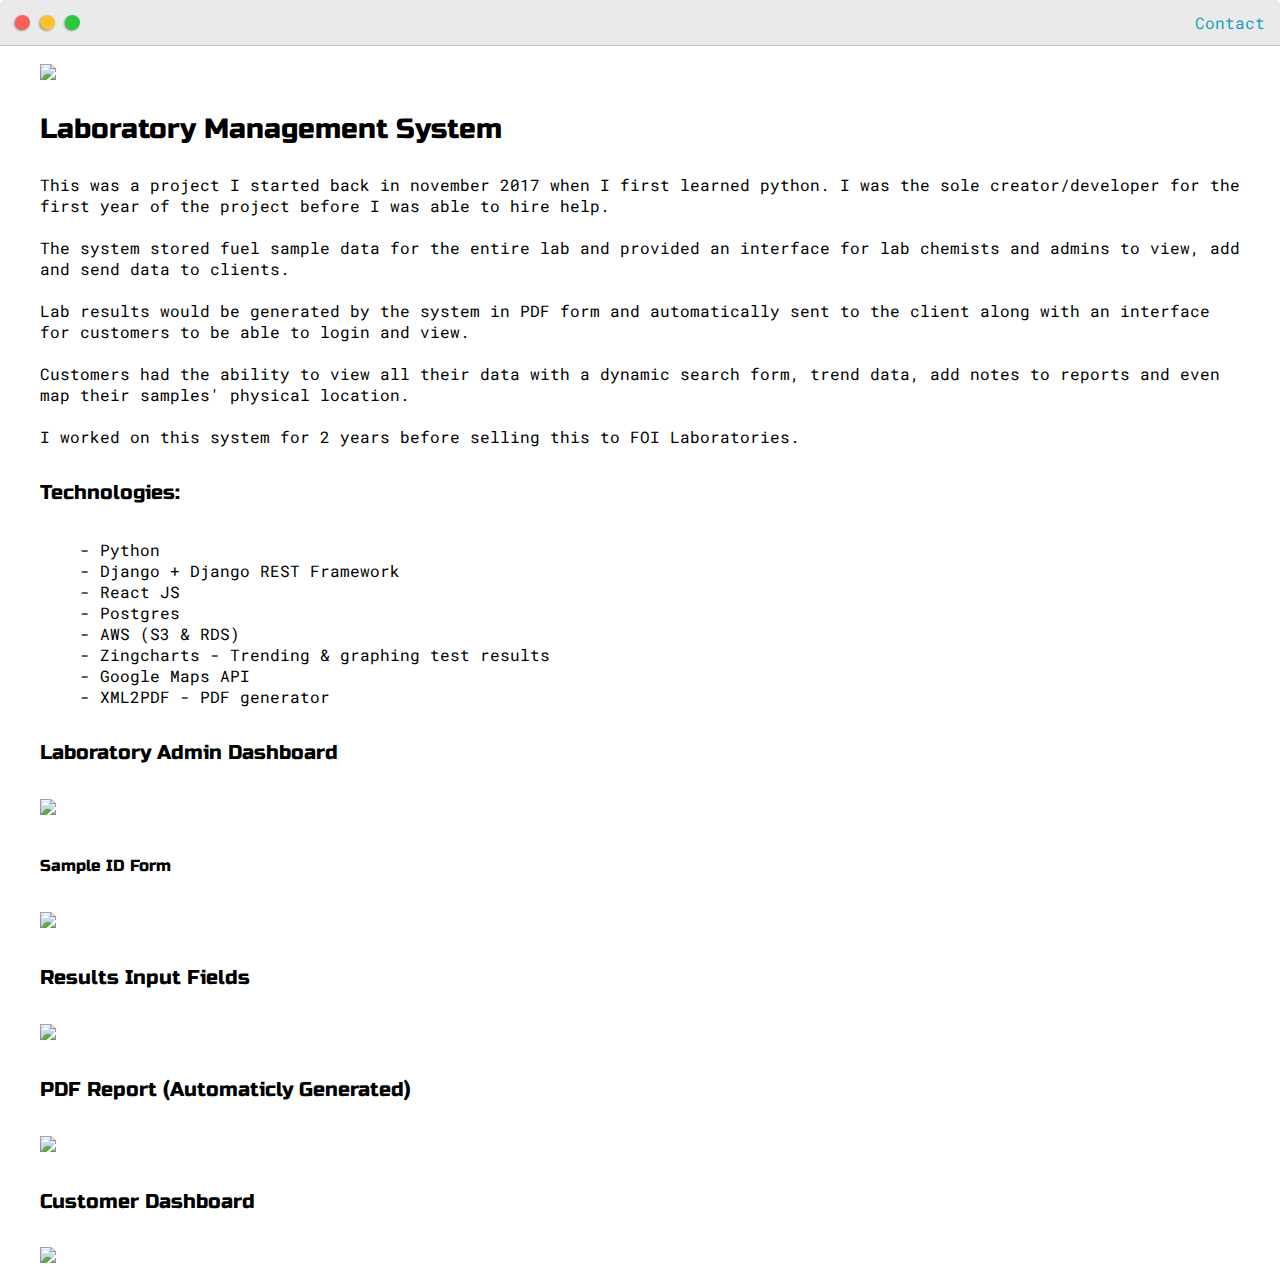
==== post.html @ 47df20aa "done" ====
<!DOCTYPE html>
<html>
<head>
	<title>Post Name</title>


	<meta name="viewport" content="width=device-width, initial-scale=1, maximum-scale=1, minimum-scale=1" />

	<link href="https://fonts.googleapis.com/css2?family=Russo+One&display=swap" rel="stylesheet">

	<link href="https://fonts.googleapis.com/css2?family=Roboto+Mono:wght@500&display=swap" rel="stylesheet">

	<link rel="stylesheet" type="text/css" href="default.css">


	<style type="text/css">
		.img-container{
			max-width: 600px;
		}

		img{
			width: 100%
		}

	</style>

</head>
<body>
	<div class="nav-wrapper">

		<!-- Link around dots-wrapper added after tutorial video -->
		<a href="index.html">
			<div class="dots-wrapper">
				<div id="dot-1" class="browser-dot"></div>
				<div id="dot-2" class="browser-dot"></div>
				<div id="dot-3" class="browser-dot"></div>
			</div>
		</a>

		<ul id="navigation">
			<li><a href="index.html#contact">Contact</a></li>

		</ul>
	</div>

	<div class="main-container">
		<br>

		<div class="img-container">
			<img src="images/dash.jpg">
		</div>
		
		<h3>Laboratory Management System</h3>

		<p>This was a project I started back in november 2017 when I first learned python. I was the sole creator/developer for the first year of the project before I was able to hire help.
		<br>
		<br>
		The system stored fuel sample data for the entire lab and provided an interface for lab chemists and admins to view, add and send data to clients.
		<br>
		<br>
		Lab results would be generated by the system in PDF form and automatically sent to the client along with an interface for customers to be able to login and view.
		<br>
		<br>
		Customers had the ability to view all their data with a dynamic search form, trend data, add notes to reports and even map their samples' physical location.
		<br>
		<br>
		I worked on this system for 2 years before selling this to FOI Laboratories.</p>

		<h5>Technologies:</h5>
		<ul>
			<li>- Python</li>
			<li>- Django + Django REST Framework</li>
			<li>- React JS</li>
			<li>- Postgres</li>
			<li>- AWS (S3 & RDS)</li>
			<li>- Zingcharts - Trending & graphing test results</li>
			<li>- Google Maps API</li>
			<li>- XML2PDF - PDF generator</li>
		</ul>


		<h5>Laboratory Admin Dashboard</h5>
		<div class="img-container">
			<img src="images/lab-dash.jpg">
		</div>

		<h6>Sample ID Form</h5>
		<div class="img-container">
			<img src="images/sample-form.jpg">
		</div>

		<h5>Results Input Fields</h5>
		<div class="img-container">
			<img src="images/results.jpg">
		</div>

		<h5>PDF Report (Automaticly Generated)</h5>
		<div class="img-container">
			<img src="images/pdf-report.jpg">
		</div>

		<h5>Customer Dashboard</h5>
		<div class="img-container">
			<img src="images/customer-dash.jpg">
		</div>

	</div>

</body>
</html>
---- default.css ----
:root {
    --mainColor:#eaeaea;
    --secondaryColor:#fff;

    --borderColor: #c1c1c1;
    
    --mainText: black;
    --secondaryText:#4b5156;
    
    --themeDotBorder:#24292e;

    --previewBg:rgb(251, 249, 243, 0.8);
    --previewShadow:#f0ead6;

    --buttonColor:black;
}
html,body {
  padding: 0;
  margin: 0;
}

h1,h2,h3,h4,h5,h6,strong {
  color: var(--mainText);
  font-family: 'Russo One', sans-serif;
  font-weight: 500;
}

p,li,span,label,input,textarea {
  color: var(--mainText);
  font-family: 'Roboto Mono', monospace;
}

a{
    text-decoration: none;
    color:#17a2b8;
}

ul{
    list-style: none;
}
h1{ font-size: 56px;}
h2{ font-size: 36px;}
h3{ font-size: 28px;}
h4{ font-size: 24px;}
h5{ font-size: 20px;}
h6{ font-size: 16px;}

.s1{
    background-color: var(--mainColor);
    border-bottom: 1px solid var(--borderColor);
    overflow: auto;
}

.s2{
    background-color: var(--secondaryColor);
    border-bottom: 1px solid var(--borderColor);
    overflow: auto;
}

.main-container{
    width: 1200px;
    margin: 0 auto;
}

.greeting-wrapper{
    display:grid;
    text-align: center;
    align-content: center;
    min-height: 10em;
}

.intro-wrapper{
    background-color: var(--secondaryColor);
    border: 1px solid var(--borderColor);
    border-radius: 5px 5px 0 0;
    
    -webkit-box-shadow: -1px 1px 3px -1px rgba(0,0,0,0.75);
    -moz-box-shadow: -1px 1px 3px -1px rgba(0,0,0,0.75);
    box-shadow: -1px 1px 3px -1px rgba(0,0,0,0.75);

    display: grid;
    grid-template-columns: 1fr 1fr;
    grid-template-areas: 
        'nav-wrapper nav-wrapper'
        'left-column right-column';
}

.nav-wrapper{ 
    border-radius: 5px 5px 0 0;
    grid-area: nav-wrapper;
    border-bottom: 1px solid var(--borderColor);
    display: flex;
    justify-content: space-between;
    align-items: center;
    background-color: var(--mainColor);
}

#navigation{
    margin: 0;
    padding: 10px;
}

#navigation li{
    display: inline-block;
    margin-right: 5px;
    margin-left: 5px;
}

.dots-wrapper{
    display: flex;
    padding: 10px;
}

#dot-1{
    background-color: #FC6058;
}

#dot-2{
    background-color: #FEC02F;
}

#dot-3{
    background-color: #2ACA3E;
}

.browser-dot{
    background-color: black;
    height: 15px;
    width: 15px;
    border-radius: 50%;
    margin: 5px;
    -webkit-box-shadow: -1px 1px 3px -1px rgba(0,0,0,0.75);
    -moz-box-shadow: -1px 1px 3px -1px rgba(0,0,0,0.75);
    box-shadow: -1px 1px 3px -1px rgba(0,0,0,0.75);
}

.left-column{
    grid-area: left-column;
    padding-top: 50px;
    padding-bottom: 50px;
}

#profile_pic{
    display: block;
    margin: 0 auto;
    height: 250px;
    width: 250px;
    object-fit: cover;
    border: 2px solid var(--borderColor);
    border-radius: 60px;
}

#theme-options-wrapper{
    display: flex;
    justify-content: center;
}

.theme-dot{
    height: 30px;
    width: 30px;
    border-radius: 50%;

    margin: 5px;
    border: 2px 0 solid var(--themeDotBorder);

    -webkit-box-shadow: -1px 1px 3px -1px rgba(0,0,0,0.75);
    -moz-box-shadow: -1px 1px 3px -1px rgba(0,0,0,0.75);
    box-shadow: -1px 1px 3px -1px rgba(0,0,0,0.75);

    cursor: pointer;
}

.theme-dot:hover{
    border-width: 5px;
}

#light-mode{
    background-color: #fff;
}

#blue-mode{
    background-color: #192734;
}

#green-mode{
    background-color: #78866b;
}

#purple-mode{
    background-color: #7E4C74;
}

#settings-note{
    font-size: 12px;
    font-style: italic;
    text-align: center;
}

.right-column{
    grid-area: right-column;
    display: grid;
    align-content: center;

    padding-top: 50px;
    padding-bottom: 50px;
}

#preview-shadow{
    background-color: var(--previewShadow);
    width: 370px;
    height: 180px;
    padding-left: 30px;
    padding-top: 30px;
}

#preview{
    width: 370px;
    height: 180px;
    border: 1.5px solid #17a2b8;
    background-color: var(--previewBg);
    padding: 15px;
    position: relative;
}

.corner{
    width: 7px;
    height: 7px;
    border-radius: 50%;
    border: 1.5px solid #17a2b8;
    background-color: #fff;
    position: absolute;
}

#corner-tl{
    top: -5px;
    left: -5px;
}

#corner-tr{
    top: -5px;
    right: -5px;
}

#corner-br{
    bottom: -5px;
    right: -5px;
}

#corner-bl{
    bottom: -5px;
    left: -5px;
}

.header{
    text-align: center;
    padding: 1rem;
    position: relative;
}

.header:after{
    content: "";
    position: absolute;
    bottom: 30px;
    left: 50%;
    transform: translateX(-50%);
    height: 4px;
    width: 200px;
    background-color: #2ecc71;
    border-radius: 2;
}

.skills-container{
    display: grid;
    grid-template-columns: repeat(3, 1fr);
    justify-content: center;
}

.skill-box{
    padding: 1rem;
    color: #ddd;
    cursor: pointer;
}

.skill-box:hover > .skill-title:after, .skill-box:hover > .skill-title:before{
    width: 35px;
}

.skill-box:hover .skill-img{
    transform: translateY(-10px);
}

.skill-title{
    display: flex;
    flex-direction: column;
    align-items: center;
    padding: 0.5rem;
    margin-bottom: 0.5rem;
    position: relative;
}

.skill-title:after{
    content: '';
    position: absolute;
    bottom: 0;
    right: 50%;
    width: 0;
    height: 4px;
    border-radius: 2px 0 0 2px;
    background-color: #2ecc71;
    transition: .5s;
}

.skill-title:before{
    content: '';
    position: absolute;
    bottom: 0;
    left: 50%;
    width: 0;
    height: 4px;
    border-radius: 0 2px 2px 0;
    background-color: #2ecc71;
    transition: .5s;
}

.skill-title h3{
    color: var(--mainText);
    margin-top: 0.5rem;
}

.skill-img{
    width: 90px;
    height: 90px;
    position: relative;
    border-radius: 45px;
    background-color: #fff;
    display: flex;
    justify-content: center;
    align-items: center;

    transition: .5s;
}

.skill-img:after{
    content: '';
    position: absolute;
    top: 0;
    left: 0;
    width: 50%;
    height: 90px;
    background-color: rgb(100, 100, 100, 0.5);
    border-radius: 45px 0 0 45px;
}

.skill-icon{
    width: 50px;
    z-index: 2;
}

.post-wrapper {
    display: grid;
    grid-template-columns: repeat(auto-fit, 320px);
    gap: 20px;
    justify-content: center;
    padding-bottom: 50px;
  }
  
  .post {
    border: 1px solid var(--borderColor);
    -webkit-box-shadow: -2px 7px 21px -9px rgba(0, 0, 0, 0.75);
    -moz-box-shadow: -2px 7px 21px -9px rgba(0, 0, 0, 0.75);
    box-shadow: -2px 7px 21px -9px rgba(0, 0, 0, 0.75);
  }
  
  .thumbnail {
    display: block;
    width: 100%;
    height: 180px;
    object-fit: cover;
  }
  
  .post-preview {
    background-color: #fff;
    padding: 15px;
  }
  
  .post-title {
    color: black;
    margin: 0;
  }
  
  .post-intro {
    color: #4b5156;
    font-size: 14px;
  }
  
  #contact-form {
    display: block;
    max-width: 600px;
    margin: 0 auto;
    border: 1px solid var(--borderColor);
    padding: 15px;
    border-radius: 5px;
    background-color: var(--mainColor);
    margin-bottom: 50px;
  }
  
  #contact-form label {
    line-height: 2.7em;
  }
  
  #contact-form textarea {
    min-height: 100px;
    font-size: 14px;
  }
  
  .input-field {
    width: 100%;
    padding-top: 10px;
    padding-bottom: 10px;
    background-color: var(--secondaryColor);
    border-radius: 5px;
    border: 1px solid var(--borderColor);
    font-size: 14px;
  }
  
  #submit-btn {
    margin-top: 10px;
    width: 100%;
    padding-top: 10px;
    padding-bottom: 10px;
    color: #fff;
    background-color: var(--buttonColor);
    border: none;
  }


@media screen and (max-width: 1200px){
    .main-container{
        width: 95%;
    }
}

@media screen and (max-width: 990px){
    .skills-container{
        grid-template-columns: repeat(2, 1fr);
        padding: 2rem 50px;
    }
}

@media screen and (max-width: 800px){
    .intro-wrapper{
        display: grid;
        grid-template-columns: 1fr;
        grid-template-areas: 
            'nav-wrapper'
            'left-column'
            'right-column';
    }

    .right-column{
        justify-content: center;
    }
    
}

@media screen and (max-width: 650px){
    .skills-container{
        grid-template-columns: 1fr;
    }
}
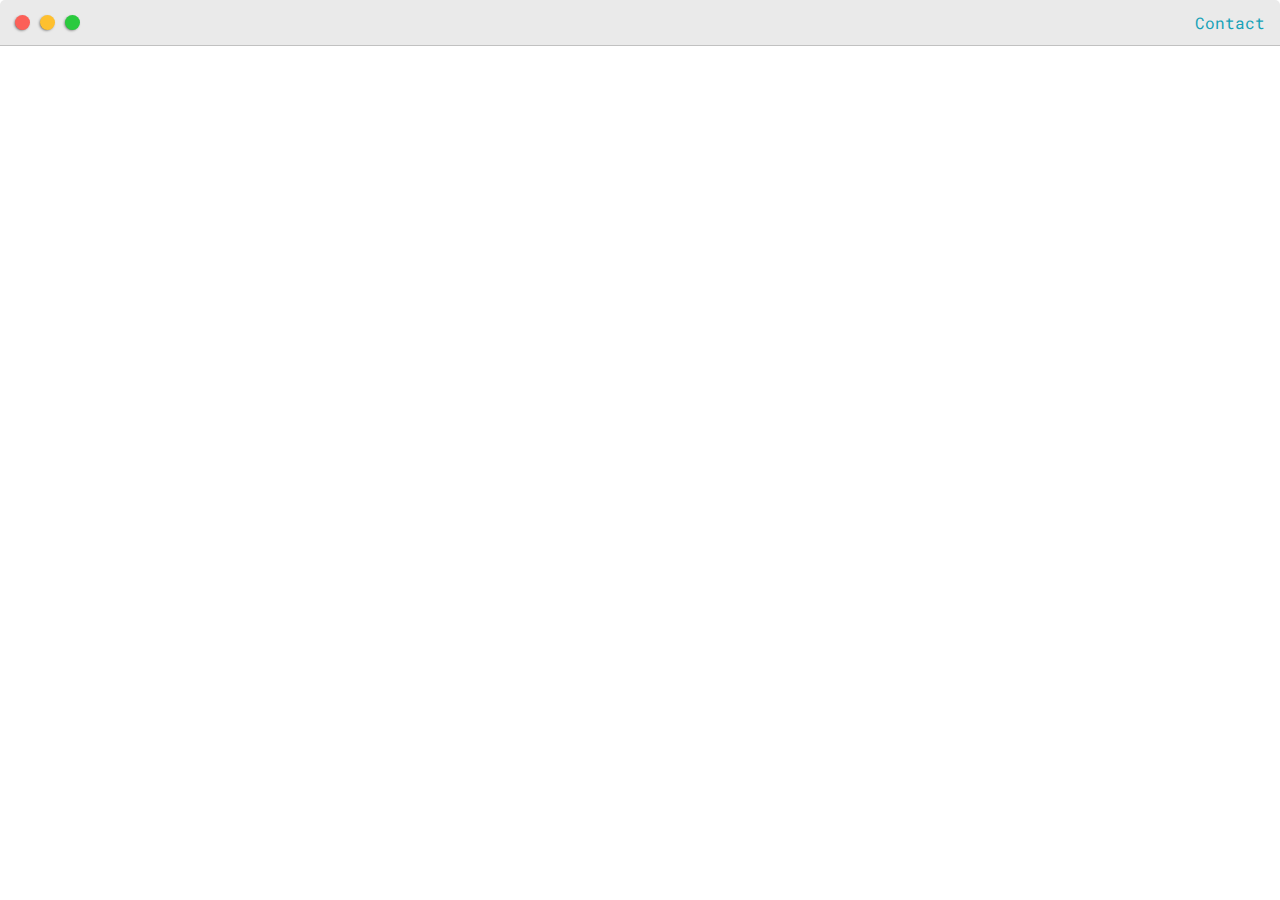
==== commit 261fc02b: "update" ====
--- a/post.html
+++ b/post.html
@@ -43,68 +43,7 @@
 		</ul>
 	</div>
 
-	<div class="main-container">
-		<br>
 
-		<div class="img-container">
-			<img src="images/dash.jpg">
-		</div>
-		
-		<h3>Laboratory Management System</h3>
-
-		<p>This was a project I started back in november 2017 when I first learned python. I was the sole creator/developer for the first year of the project before I was able to hire help.
-		<br>
-		<br>
-		The system stored fuel sample data for the entire lab and provided an interface for lab chemists and admins to view, add and send data to clients.
-		<br>
-		<br>
-		Lab results would be generated by the system in PDF form and automatically sent to the client along with an interface for customers to be able to login and view.
-		<br>
-		<br>
-		Customers had the ability to view all their data with a dynamic search form, trend data, add notes to reports and even map their samples' physical location.
-		<br>
-		<br>
-		I worked on this system for 2 years before selling this to FOI Laboratories.</p>
-
-		<h5>Technologies:</h5>
-		<ul>
-			<li>- Python</li>
-			<li>- Django + Django REST Framework</li>
-			<li>- React JS</li>
-			<li>- Postgres</li>
-			<li>- AWS (S3 & RDS)</li>
-			<li>- Zingcharts - Trending & graphing test results</li>
-			<li>- Google Maps API</li>
-			<li>- XML2PDF - PDF generator</li>
-		</ul>
-
-
-		<h5>Laboratory Admin Dashboard</h5>
-		<div class="img-container">
-			<img src="images/lab-dash.jpg">
-		</div>
-
-		<h6>Sample ID Form</h5>
-		<div class="img-container">
-			<img src="images/sample-form.jpg">
-		</div>
-
-		<h5>Results Input Fields</h5>
-		<div class="img-container">
-			<img src="images/results.jpg">
-		</div>
-
-		<h5>PDF Report (Automaticly Generated)</h5>
-		<div class="img-container">
-			<img src="images/pdf-report.jpg">
-		</div>
-
-		<h5>Customer Dashboard</h5>
-		<div class="img-container">
-			<img src="images/customer-dash.jpg">
-		</div>
-
-	</div>
 
 </body>
 </html>